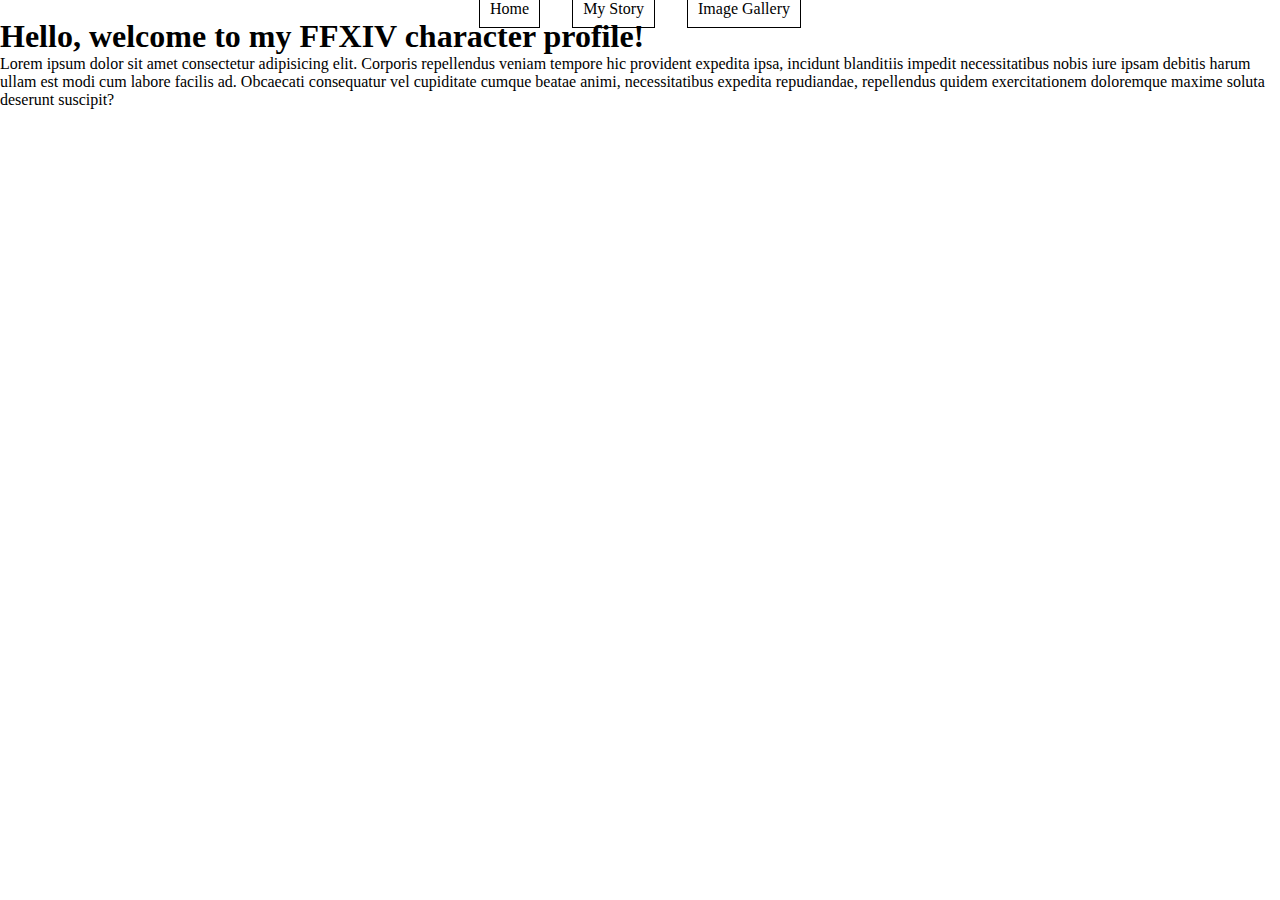
==== index.html @ c95db8a7 "Added basic nav layout, header, and paragraph to main page. Also added simple styling to nav items" ====
<!DOCTYPE html>
<html lang="en">
    <head>
        <meta charset="UTF-8">
        <meta http-equiv="X-UA-Compatible" content="IE=edge">
        <meta name="viewport" content="width=device-width, initial-scale=1.0">
        <title>FFXIV Character Misaki Kayami</title>
        <link rel="stylesheet" href="style.css">
        <script src="script.js"></script>
    </head>
    <body>
        <header>
            <nav>
                <ul>
                    <li class="nav-item"><a href="#">Home</a></li>
                    <li class="nav-item"><a href="#">My Story</a></li>
                    <li class="nav-item"><a href="#">Image Gallery</a></li>
                </ul>
            </nav>
        </header>
        
        <main>
            <h1>Hello, welcome to my FFXIV character profile!</h1>
            <p>Lorem ipsum dolor sit amet consectetur adipisicing elit. Corporis repellendus veniam tempore hic provident expedita ipsa, incidunt blanditiis impedit necessitatibus nobis iure ipsam debitis harum ullam est modi cum labore facilis ad. Obcaecati consequatur vel cupiditate cumque beatae animi, necessitatibus expedita repudiandae, repellendus quidem exercitationem doloremque maxime soluta deserunt suscipit?</p>
        </main>

    </body>
</html>
---- style.css ----
* {
    margin: 0;
    padding: 0;
    box-sizing: border-box;
}

header nav ul {
    display: flex;
    list-style: none;
    justify-content: center;
}

.nav-item a,
a:visited,
a:active{
    text-decoration: none;
    color: black;
    margin: 1em;
    padding: 10px;
    border: black 1px solid;
}
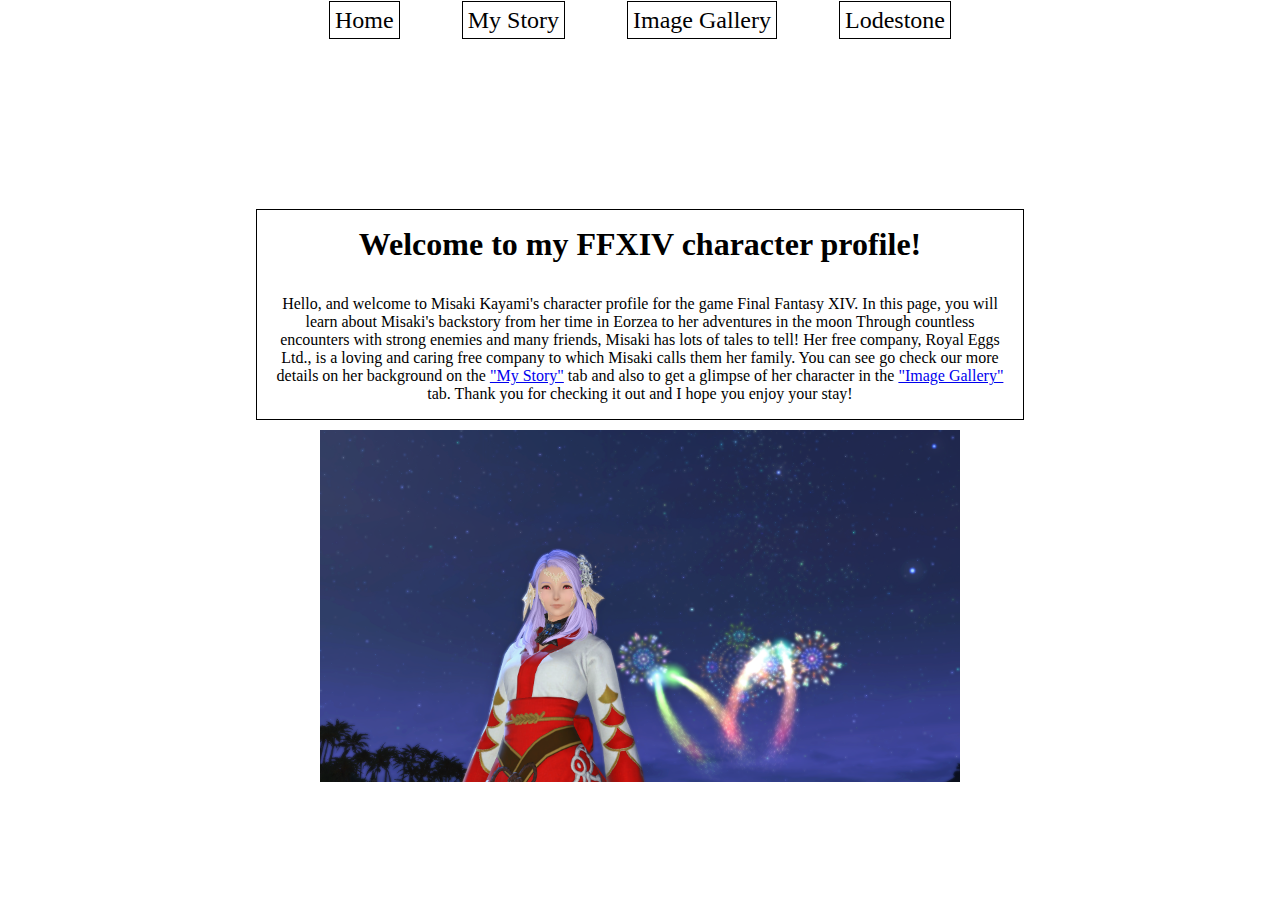
==== commit ce5a8e18: "Started to add descrption for website and lay foundation for other html pages. Will work on mobile h" ====
--- a/index.html
+++ b/index.html
@@ -9,19 +9,33 @@
         <script src="script.js"></script>
     </head>
     <body>
+
         <header>
             <nav>
                 <ul>
-                    <li class="nav-item"><a href="#">Home</a></li>
-                    <li class="nav-item"><a href="#">My Story</a></li>
-                    <li class="nav-item"><a href="#">Image Gallery</a></li>
+                    <li class="nav-item"><a href="index.html">Home</a></li>
+                    <li class="nav-item"><a href="my-story.html">My Story</a></li>
+                    <li class="nav-item"><a href="image-gallery.html">Image Gallery</a></li>
+                    <li class="nav-item"><a href="https://na.finalfantasyxiv.com/lodestone/character/36053267/" target="_blank">Lodestone</a></li>
                 </ul>
             </nav>
         </header>
-        
+
+        <br>
+
         <main>
-            <h1>Hello, welcome to my FFXIV character profile!</h1>
-            <p>Lorem ipsum dolor sit amet consectetur adipisicing elit. Corporis repellendus veniam tempore hic provident expedita ipsa, incidunt blanditiis impedit necessitatibus nobis iure ipsam debitis harum ullam est modi cum labore facilis ad. Obcaecati consequatur vel cupiditate cumque beatae animi, necessitatibus expedita repudiandae, repellendus quidem exercitationem doloremque maxime soluta deserunt suscipit?</p>
+            <div class="introduction-container">
+                <h1>Welcome to my FFXIV character profile!</h1>
+
+                <p>Hello, and welcome to Misaki Kayami's character profile for the game Final Fantasy XIV. In this page, you will learn about Misaki's backstory from her time in Eorzea to her adventures in the moon
+                Through countless encounters with strong enemies and many friends, Misaki has lots of tales to tell! Her free company, Royal Eggs Ltd., is a loving and caring free company to which Misaki calls them her
+                family. You can see go check our more details on her background on the <a href="my-story.html">"My Story"</a> tab and also to get a glimpse of her character in the <a href="image-gallery.html">"Image Gallery"</a> tab. Thank you for checking it out and I hope you
+                enjoy your stay!
+                </p>
+            </div>
+
+            <img src="/images/mistaki gpose.png" alt="Misaki smiling with fireworks in the background" class="index-background">
+            
         </main>
 
     </body>
--- a/style.css
+++ b/style.css
@@ -3,6 +3,8 @@
     padding: 0;
     box-sizing: border-box;
 }
+
+/* INDEX PAGE STYLING */
 
 header nav ul {
     display: flex;
@@ -10,12 +12,49 @@
     justify-content: center;
 }
 
+header nav ul li {
+    padding: 7px;
+}
+
 .nav-item a,
-a:visited,
-a:active{
+.nav-item a:visited,
+.nav-item a:active {
     text-decoration: none;
     color: black;
     margin: 1em;
-    padding: 10px;
     border: black 1px solid;
+    font-size: 1.5em;
+    padding: 5px;
+}
+
+.introduction-container {
+    display: block;
+    border: solid 1px black;
+    text-align: center;
+    margin-left: auto;
+    margin-right: auto;
+    width: 60%;
+    padding: 1em 1em;
+    position: relative;
+    top: 150px;;
+}
+
+.introduction-container h1 {
+    padding-bottom: 1em;
+}
+
+.index-background {
+    display: block;
+    margin-left: auto;
+    margin-right: auto;
+    position: relative;
+    top: 160px;
+    z-index: -1;
+    width: 50%;
+}
+
+@media screen and (max-width: 768px) {
+    header nav ul {
+        flex-direction: column;
+    }
 }